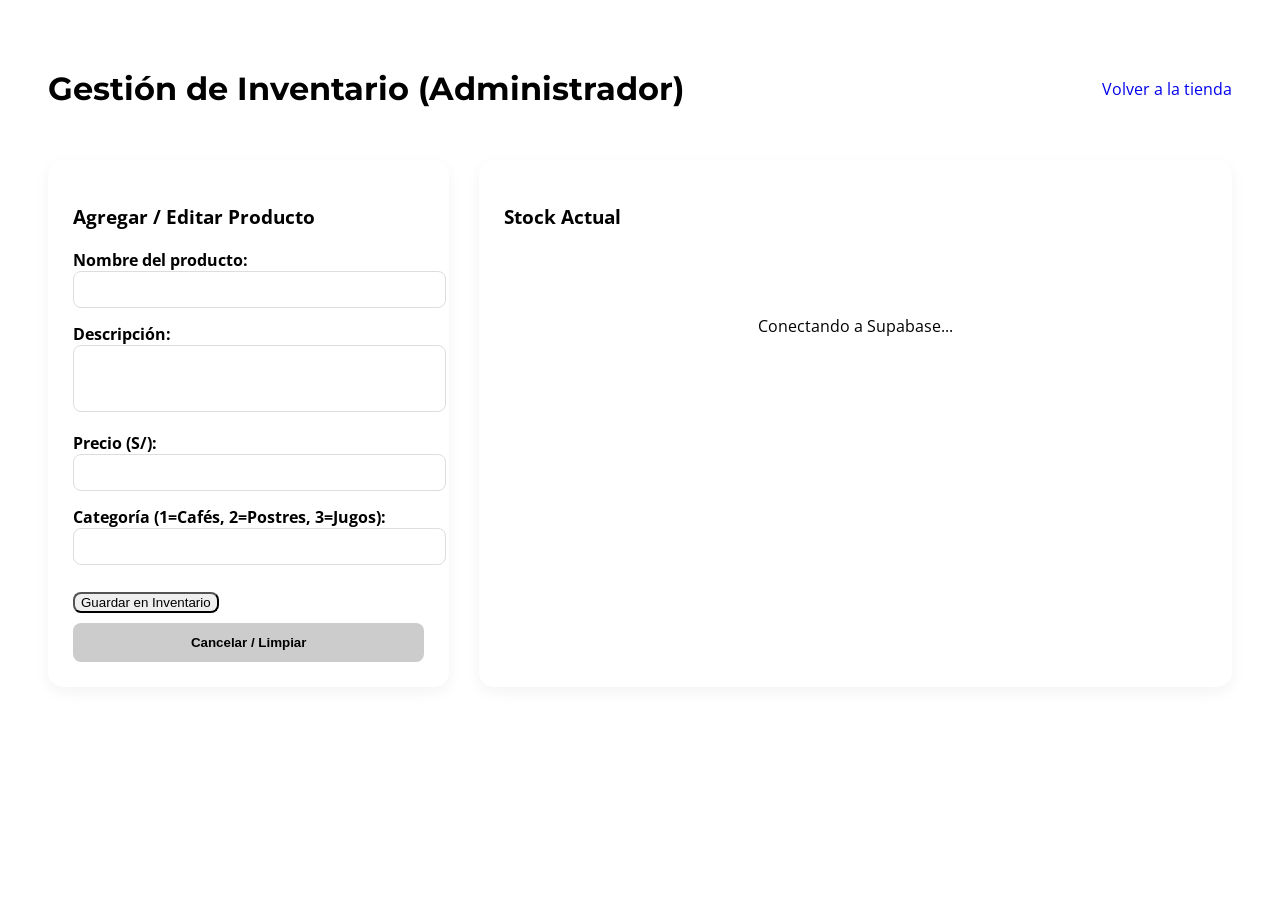
==== admin.html @ 4b35770b "Actualizar autor del proyecto a Lopez Meza Patrick" ====
<!DOCTYPE html>
<html lang="es">
<head>
    <meta charset="UTF-8">
    <title>Panel de Administración | Inventario</title>
    <link rel="stylesheet" href="style.css">
    <link href="https://fonts.googleapis.com/css2?family=Montserrat:wght@400;700&family=Open+Sans:wght@400;600&display=swap" rel="stylesheet">
</head>
<body style="background-color: var(--crema); font-family: 'Open Sans', sans-serif; padding: 40px;">
    
    <div style="display: flex; justify-content: space-between; align-items: center; margin-bottom: 30px;">
        <h1 style="color: var(--verde-sirena); font-family: 'Montserrat', sans-serif;">Gestión de Inventario (Administrador)</h1>
        <a href="index.html" class="btn-primary" style="text-decoration: none; width: auto;">Volver a la tienda</a>
    </div>
    
    <div style="display: flex; gap: 30px; flex-wrap: wrap;">
        <!-- Formulario CRUD -->
        <div style="flex: 1; min-width: 300px; background: white; padding: 25px; border-radius: 15px; box-shadow: 0 5px 15px rgba(0,0,0,0.05);">
            <h3 style="color: var(--cafe-oscuro); margin-bottom: 20px;">Agregar / Editar Producto</h3>
            <form id="form-producto">
                <input type="hidden" id="prod-id">
                
                <label style="font-weight: bold; color: var(--gris-texto);">Nombre del producto:</label>
                <input type="text" id="prod-nombre" required style="width: 100%; margin-bottom: 15px; padding: 10px; border-radius: 8px; border: 1px solid #ddd;">
                
                <label style="font-weight: bold; color: var(--gris-texto);">Descripción:</label>
                <textarea id="prod-desc" required rows="3" style="width: 100%; margin-bottom: 15px; padding: 10px; border-radius: 8px; border: 1px solid #ddd; resize: none;"></textarea>
                
                <label style="font-weight: bold; color: var(--gris-texto);">Precio (S/):</label>
                <input type="number" step="0.01" id="prod-precio" required style="width: 100%; margin-bottom: 15px; padding: 10px; border-radius: 8px; border: 1px solid #ddd;">
                
                <label style="font-weight: bold; color: var(--gris-texto);">Categoría (1=Cafés, 2=Postres, 3=Jugos):</label>
                <input type="number" id="prod-cat" required min="1" max="3" style="width: 100%; margin-bottom: 25px; padding: 10px; border-radius: 8px; border: 1px solid #ddd;">
                
                <button type="submit" class="btn-primary" style="border-radius: 8px;">Guardar en Inventario</button>
                <button type="button" onclick="limpiarFormulario()" style="width: 100%; background: #ccc; border: none; padding: 12px; border-radius: 8px; margin-top: 10px; cursor: pointer; font-weight: bold;">Cancelar / Limpiar</button>
            </form>
        </div>

        <!-- Tabla de Inventario -->
        <div style="flex: 2; min-width: 500px; background: white; padding: 25px; border-radius: 15px; box-shadow: 0 5px 15px rgba(0,0,0,0.05); overflow-x: auto;">
            <h3 style="color: var(--cafe-oscuro); margin-bottom: 20px;">Stock Actual</h3>
            <table style="width: 100%; border-collapse: collapse;">
                <thead>
                    <tr style="background-color: var(--verde-sirena); color: white;">
                        <th style="padding: 12px; text-align: left;">ID</th>
                        <th style="padding: 12px; text-align: left;">Producto</th>
                        <th style="padding: 12px; text-align: left;">Precio</th>
                        <th style="padding: 12px; text-align: left;">Cat.</th>
                        <th style="padding: 12px; text-align: center;">Acciones</th>
                    </tr>
                </thead>
                <tbody id="tabla-productos">
                    <tr><td colspan="5" style="text-align: center; padding: 20px;">Conectando a Supabase...</td></tr>
                </tbody>
            </table>
        </div>
    </div>

    <!-- Script de conexión directa a Supabase -->
    <script type="module">
        import { supabase } from './conexion.js';

        // 1. LEER: Cargar el inventario
        async function cargarInventario() {
            const { data, error } = await supabase.from('t_producto').select('*').order('id_producto', { ascending: true });
            const tbody = document.getElementById('tabla-productos');
            
            if (error) {
                tbody.innerHTML = '<tr><td colspan="5" style="color:red; text-align:center;">Error al cargar inventario</td></tr>';
                return;
            }
            
            tbody.innerHTML = '';
            data.forEach(prod => {
                const id = prod.id_producto || prod.id;
                tbody.innerHTML += `
                    <tr style="border-bottom: 1px solid #eee;">
                        <td style="padding: 12px; color: var(--gris-texto);">${id}</td>
                        <td style="padding: 12px; font-weight: bold;">${prod.nombre}</td>
                        <td style="padding: 12px;">S/ ${prod.precio.toFixed(2)}</td>
                        <td style="padding: 12px;">${prod.id_catalogo}</td>
                        <td style="padding: 12px; text-align: center;">
                            <button onclick="editarProd('${id}', '${prod.nombre}', '${prod.descripcion}', ${prod.precio}, ${prod.id_catalogo})" style="background: #f0ad4e; color: white; border: none; padding: 6px 12px; border-radius: 5px; cursor: pointer; margin-right: 5px;">Editar</button>
                            <button onclick="eliminarProd('${id}')" style="background: #d9534f; color: white; border: none; padding: 6px 12px; border-radius: 5px; cursor: pointer;">Borrar</button>
                        </td>
                    </tr>
                `;
            });
        }

        // 2. CREAR / ACTUALIZAR: Guardar producto
        document.getElementById('form-producto').addEventListener('submit', async (e) => {
            e.preventDefault();
            const id = document.getElementById('prod-id').value;
            const producto = {
                nombre: document.getElementById('prod-nombre').value,
                descripcion: document.getElementById('prod-desc').value,
                precio: parseFloat(document.getElementById('prod-precio').value),
                id_catalogo: parseInt(document.getElementById('prod-cat').value)
            };

            if (id) {
                await supabase.from('t_producto').update(producto).eq('id_producto', id);
                alert("✅ Producto actualizado en el inventario.");
            } else {
                await supabase.from('t_producto').insert([producto]);
                alert("✅ Nuevo producto agregado al inventario.");
            }
            
            limpiarFormulario();
            cargarInventario();
            sessionStorage.removeItem('catalogoStarbucksV5'); // Forzar actualización en la tienda
        });

        // 3. BORRAR: Eliminar producto
        window.eliminarProd = async (id) => {
            if(confirm("¿Estás seguro de que deseas eliminar este producto del inventario?")) {
                await supabase.from('t_producto').delete().eq('id_producto', id);
                cargarInventario();
                sessionStorage.removeItem('catalogoStarbucksV5'); // Forzar actualización en la tienda
            }
        }

        // 4. Llenar formulario para editar
        window.editarProd = (id, nombre, desc, precio, cat) => {
            document.getElementById('prod-id').value = id;
            document.getElementById('prod-nombre').value = nombre;
            document.getElementById('prod-desc').value = desc;
            document.getElementById('prod-precio').value = precio;
            document.getElementById('prod-cat').value = cat;
        }

        window.limpiarFormulario = () => {
            document.getElementById('form-producto').reset();
            document.getElementById('prod-id').value = '';
        }

        cargarInventario();
    </script>
</body>
</html>
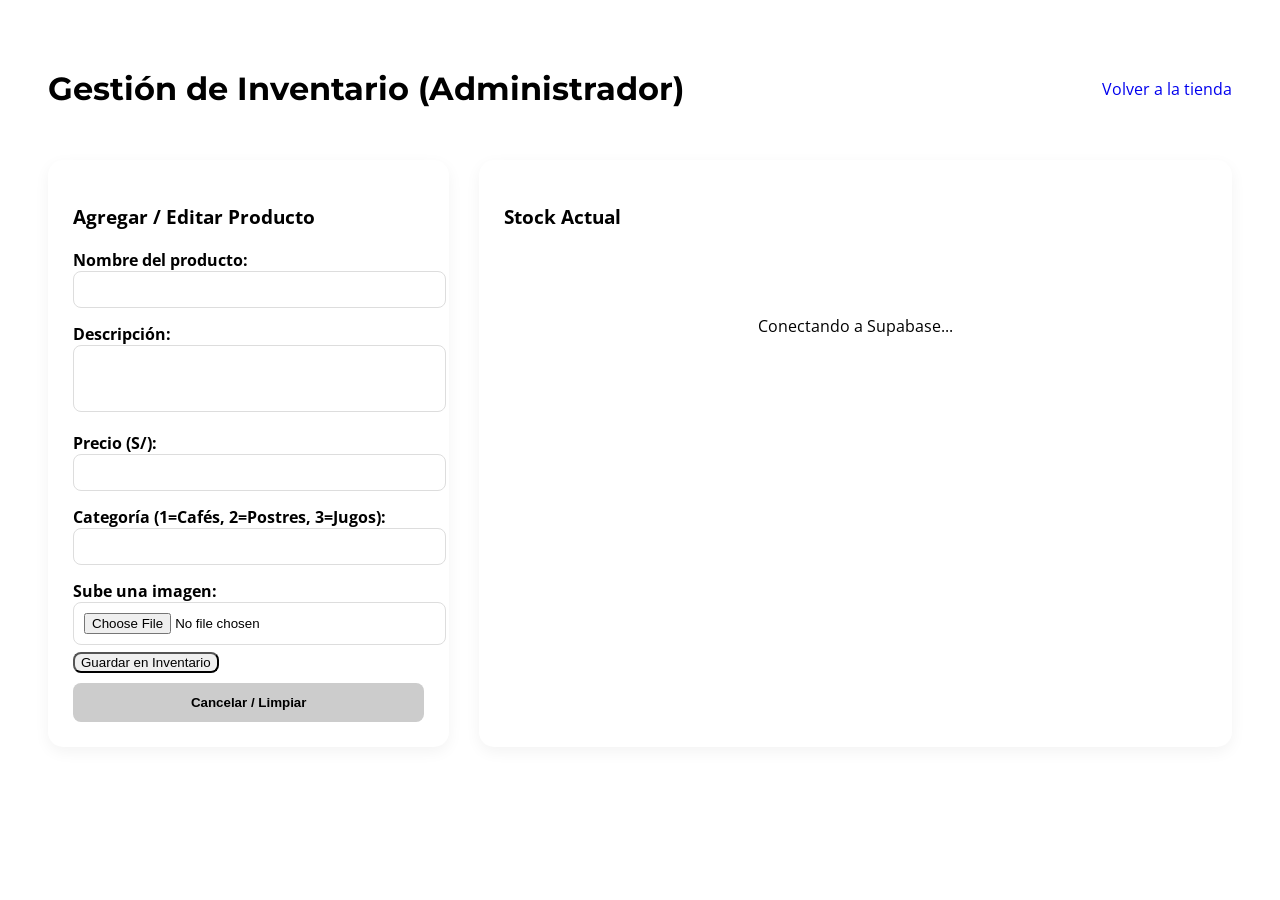
==== commit 5ec37bd9: "Sistema web finalizado con admin y fotos" ====
--- a/admin.html
+++ b/admin.html
@@ -30,9 +30,13 @@
                 <input type="number" step="0.01" id="prod-precio" required style="width: 100%; margin-bottom: 15px; padding: 10px; border-radius: 8px; border: 1px solid #ddd;">
                 
                 <label style="font-weight: bold; color: var(--gris-texto);">Categoría (1=Cafés, 2=Postres, 3=Jugos):</label>
-                <input type="number" id="prod-cat" required min="1" max="3" style="width: 100%; margin-bottom: 25px; padding: 10px; border-radius: 8px; border: 1px solid #ddd;">
+                <input type="number" id="prod-cat" required min="1" max="3" style="width: 100%; margin-bottom: 15px; padding: 10px; border-radius: 8px; border: 1px solid #ddd;">
                 
-                <button type="submit" class="btn-primary" style="border-radius: 8px;">Guardar en Inventario</button>
+                <label style="font-weight: bold; color: var(--gris-texto);">Sube una imagen:</label>
+                <input type="file" id="prod-img" accept="image/*" style="width: 100%; margin-bottom: 5px; padding: 10px; border-radius: 8px; border: 1px solid #ddd; background: #fff;">
+                <p id="msg-img" style="font-size: 0.8rem; color: #1e7a4b; margin-top: 0; margin-bottom: 25px; display: none; font-weight: bold;">(✓) Imagen actual guardada. Sube otra solo si quieres cambiarla.</p>
+                
+                <button type="submit" id="btn-guardar" class="btn-primary" style="border-radius: 8px;">Guardar en Inventario</button>
                 <button type="button" onclick="limpiarFormulario()" style="width: 100%; background: #ccc; border: none; padding: 12px; border-radius: 8px; margin-top: 10px; cursor: pointer; font-weight: bold;">Cancelar / Limpiar</button>
             </form>
         </div>
@@ -44,9 +48,9 @@
                 <thead>
                     <tr style="background-color: var(--verde-sirena); color: white;">
                         <th style="padding: 12px; text-align: left;">ID</th>
+                        <th style="padding: 12px; text-align: center;">Imagen</th>
                         <th style="padding: 12px; text-align: left;">Producto</th>
                         <th style="padding: 12px; text-align: left;">Precio</th>
-                        <th style="padding: 12px; text-align: left;">Cat.</th>
                         <th style="padding: 12px; text-align: center;">Acciones</th>
                     </tr>
                 </thead>
@@ -57,7 +61,6 @@
         </div>
     </div>
 
-    <!-- Script de conexión directa a Supabase -->
     <script type="module">
         import { supabase } from './conexion.js';
 
@@ -74,14 +77,16 @@
             tbody.innerHTML = '';
             data.forEach(prod => {
                 const id = prod.id_producto || prod.id;
+                const img = prod.imagen || 'americano-alto-cafe1.jpg'; // Miniatura por defecto
+                
                 tbody.innerHTML += `
                     <tr style="border-bottom: 1px solid #eee;">
                         <td style="padding: 12px; color: var(--gris-texto);">${id}</td>
+                        <td style="padding: 12px; text-align: center;"><img src="${img}" style="width: 40px; height: 40px; border-radius: 5px; object-fit: cover;"></td>
                         <td style="padding: 12px; font-weight: bold;">${prod.nombre}</td>
                         <td style="padding: 12px;">S/ ${prod.precio.toFixed(2)}</td>
-                        <td style="padding: 12px;">${prod.id_catalogo}</td>
                         <td style="padding: 12px; text-align: center;">
-                            <button onclick="editarProd('${id}', '${prod.nombre}', '${prod.descripcion}', ${prod.precio}, ${prod.id_catalogo})" style="background: #f0ad4e; color: white; border: none; padding: 6px 12px; border-radius: 5px; cursor: pointer; margin-right: 5px;">Editar</button>
+                            <button onclick="editarProd('${id}', '${prod.nombre}', '${prod.descripcion}', ${prod.precio}, ${prod.id_catalogo}, '${prod.imagen || ''}')" style="background: #f0ad4e; color: white; border: none; padding: 6px 12px; border-radius: 5px; cursor: pointer; margin-right: 5px;">Editar</button>
                             <button onclick="eliminarProd('${id}')" style="background: #d9534f; color: white; border: none; padding: 6px 12px; border-radius: 5px; cursor: pointer;">Borrar</button>
                         </td>
                     </tr>
@@ -89,51 +94,92 @@
             });
         }
 
-        // 2. CREAR / ACTUALIZAR: Guardar producto
+        // 2. CREAR / ACTUALIZAR: Subir foto y guardar producto
         document.getElementById('form-producto').addEventListener('submit', async (e) => {
             e.preventDefault();
+            
+            const btnGuardar = document.getElementById('btn-guardar');
+            btnGuardar.innerText = "Subiendo imagen y guardando...";
+            btnGuardar.disabled = true;
+
             const id = document.getElementById('prod-id').value;
-            const producto = {
-                nombre: document.getElementById('prod-nombre').value,
-                descripcion: document.getElementById('prod-desc').value,
-                precio: parseFloat(document.getElementById('prod-precio').value),
-                id_catalogo: parseInt(document.getElementById('prod-cat').value)
-            };
+            const inputArchivo = document.getElementById('prod-img');
+            const archivo = inputArchivo.files[0];
+            
+            // Mantener la URL anterior si estamos editando y no subimos una foto nueva
+            let urlFinal = inputArchivo.dataset.urlAnterior || '';
 
-            if (id) {
-                await supabase.from('t_producto').update(producto).eq('id_producto', id);
-                alert("✅ Producto actualizado en el inventario.");
-            } else {
-                await supabase.from('t_producto').insert([producto]);
-                alert("✅ Nuevo producto agregado al inventario.");
+            try {
+                // Si el usuario seleccionó una imagen nueva, la subimos al Bucket
+                if (archivo) {
+                    const nombreUnico = Date.now() + "_" + archivo.name.replace(/\s+/g, '-');
+                    const { data: uploadData, error: uploadError } = await supabase.storage.from('fotos').upload(nombreUnico, archivo);
+                    
+                    if (uploadError) throw uploadError;
+                    
+                    // Extraemos el enlace web permanente de esa foto
+                    const { data: publicUrlData } = supabase.storage.from('fotos').getPublicUrl(nombreUnico);
+                    urlFinal = publicUrlData.publicUrl;
+                }
+
+                const producto = {
+                    nombre: document.getElementById('prod-nombre').value,
+                    descripcion: document.getElementById('prod-desc').value,
+                    precio: parseFloat(document.getElementById('prod-precio').value),
+                    id_catalogo: parseInt(document.getElementById('prod-cat').value),
+                    imagen: urlFinal
+                };
+
+                if (id) {
+                    await supabase.from('t_producto').update(producto).eq('id_producto', id);
+                    alert("✅ Producto actualizado exitosamente.");
+                } else {
+                    await supabase.from('t_producto').insert([producto]);
+                    alert("✅ Nuevo producto creado exitosamente.");
+                }
+                
+                limpiarFormulario();
+                cargarInventario();
+                sessionStorage.removeItem('catalogoStarbucksV5'); 
+                
+            } catch (err) {
+                console.error(err);
+                alert("Hubo un error: " + err.message);
+            } finally {
+                btnGuardar.innerText = "Guardar en Inventario";
+                btnGuardar.disabled = false;
             }
-            
-            limpiarFormulario();
-            cargarInventario();
-            sessionStorage.removeItem('catalogoStarbucksV5'); // Forzar actualización en la tienda
         });
 
-        // 3. BORRAR: Eliminar producto
+        // 3. BORRAR
         window.eliminarProd = async (id) => {
             if(confirm("¿Estás seguro de que deseas eliminar este producto del inventario?")) {
                 await supabase.from('t_producto').delete().eq('id_producto', id);
                 cargarInventario();
-                sessionStorage.removeItem('catalogoStarbucksV5'); // Forzar actualización en la tienda
+                sessionStorage.removeItem('catalogoStarbucksV5'); 
             }
         }
 
         // 4. Llenar formulario para editar
-        window.editarProd = (id, nombre, desc, precio, cat) => {
+        window.editarProd = (id, nombre, desc, precio, cat, urlImg) => {
             document.getElementById('prod-id').value = id;
             document.getElementById('prod-nombre').value = nombre;
             document.getElementById('prod-desc').value = desc;
             document.getElementById('prod-precio').value = precio;
             document.getElementById('prod-cat').value = cat;
+            
+            const inputImg = document.getElementById('prod-img');
+            inputImg.value = ''; // Limpiamos el selector
+            inputImg.dataset.urlAnterior = urlImg; // Guardamos en memoria la imagen que ya tenía
+            
+            document.getElementById('msg-img').style.display = urlImg ? 'block' : 'none';
         }
 
         window.limpiarFormulario = () => {
             document.getElementById('form-producto').reset();
             document.getElementById('prod-id').value = '';
+            document.getElementById('prod-img').dataset.urlAnterior = '';
+            document.getElementById('msg-img').style.display = 'none';
         }
 
         cargarInventario();
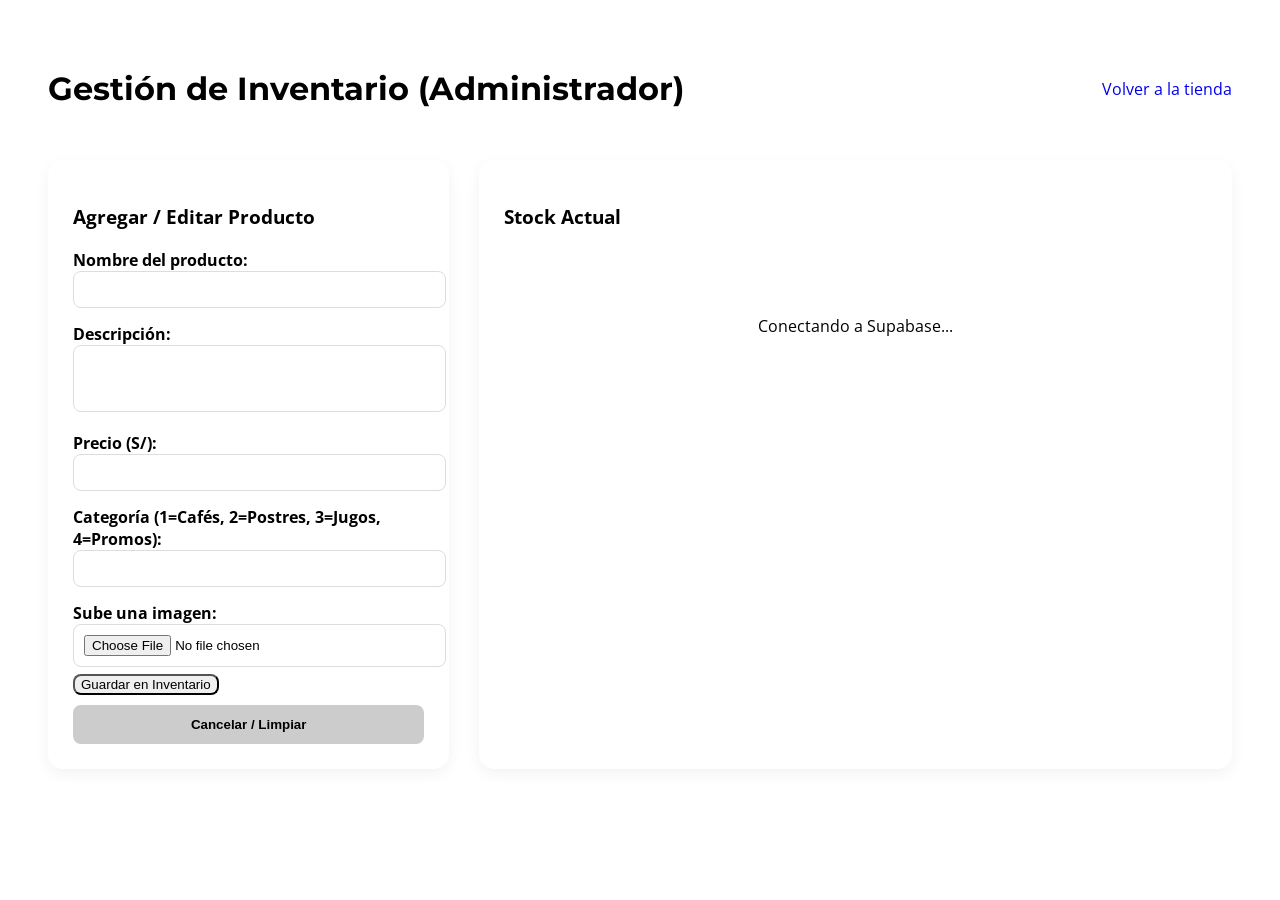
==== commit f32fe839: "Actualizar categoria 4" ====
--- a/admin.html
+++ b/admin.html
@@ -29,8 +29,8 @@
                 <label style="font-weight: bold; color: var(--gris-texto);">Precio (S/):</label>
                 <input type="number" step="0.01" id="prod-precio" required style="width: 100%; margin-bottom: 15px; padding: 10px; border-radius: 8px; border: 1px solid #ddd;">
                 
-                <label style="font-weight: bold; color: var(--gris-texto);">Categoría (1=Cafés, 2=Postres, 3=Jugos):</label>
-                <input type="number" id="prod-cat" required min="1" max="3" style="width: 100%; margin-bottom: 15px; padding: 10px; border-radius: 8px; border: 1px solid #ddd;">
+                <label style="font-weight: bold; color: var(--gris-texto);">Categoría (1=Cafés, 2=Postres, 3=Jugos, 4=Promos):</label>
+<input type="number" id="prod-cat" required min="1" max="4" style="width: 100%; margin-bottom: 15px; padding: 10px; border-radius: 8px; border: 1px solid #ddd;">
                 
                 <label style="font-weight: bold; color: var(--gris-texto);">Sube una imagen:</label>
                 <input type="file" id="prod-img" accept="image/*" style="width: 100%; margin-bottom: 5px; padding: 10px; border-radius: 8px; border: 1px solid #ddd; background: #fff;">
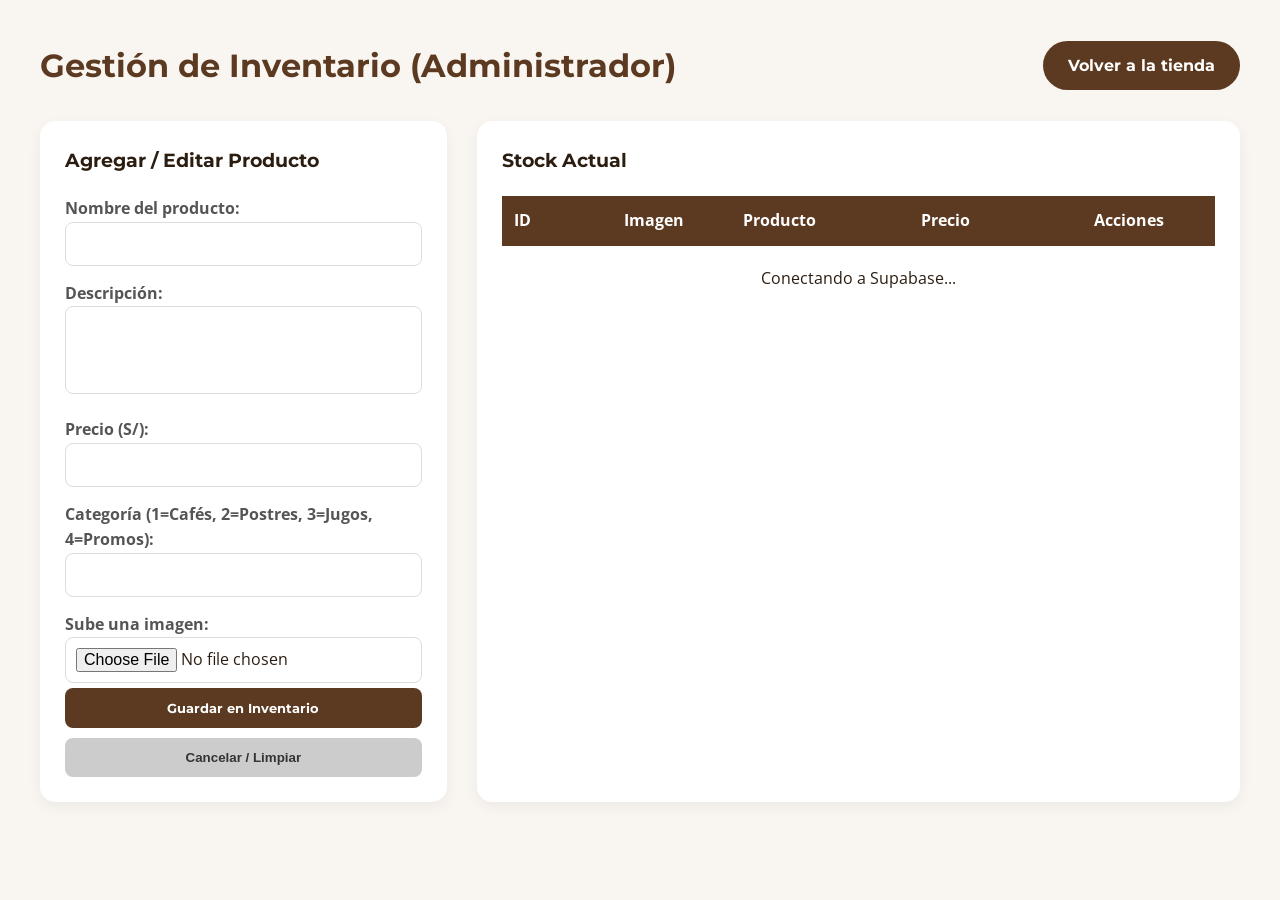
==== commit 547aade9: "cambio completo de sonqo cafe" ====
--- a/admin.html
+++ b/admin.html
@@ -2,51 +2,51 @@
 <html lang="es">
 <head>
     <meta charset="UTF-8">
-    <title>Panel de Administración | Inventario</title>
+    <title>Panel de Administración | Sonqo Café</title>
     <link rel="stylesheet" href="style.css">
     <link href="https://fonts.googleapis.com/css2?family=Montserrat:wght@400;700&family=Open+Sans:wght@400;600&display=swap" rel="stylesheet">
 </head>
-<body style="background-color: var(--crema); font-family: 'Open Sans', sans-serif; padding: 40px;">
+<body style="background-color: var(--crema, #f9f5f0); font-family: 'Open Sans', sans-serif; padding: 40px;">
     
     <div style="display: flex; justify-content: space-between; align-items: center; margin-bottom: 30px;">
-        <h1 style="color: var(--verde-sirena); font-family: 'Montserrat', sans-serif;">Gestión de Inventario (Administrador)</h1>
-        <a href="index.html" class="btn-primary" style="text-decoration: none; width: auto;">Volver a la tienda</a>
+        <h1 style="color: var(--marron-sonqo, #5c3a21); font-family: 'Montserrat', sans-serif;">Gestión de Inventario (Administrador)</h1>
+        <a href="index.html" class="btn-primary" style="text-decoration: none; width: auto; background-color: var(--marron-sonqo, #5c3a21); color: white; padding: 12px 25px; border-radius: 25px; font-weight: bold; font-family: 'Montserrat', sans-serif;">Volver a la tienda</a>
     </div>
     
     <div style="display: flex; gap: 30px; flex-wrap: wrap;">
         <!-- Formulario CRUD -->
         <div style="flex: 1; min-width: 300px; background: white; padding: 25px; border-radius: 15px; box-shadow: 0 5px 15px rgba(0,0,0,0.05);">
-            <h3 style="color: var(--cafe-oscuro); margin-bottom: 20px;">Agregar / Editar Producto</h3>
+            <h3 style="color: var(--cafe-oscuro, #2c1d11); margin-bottom: 20px;">Agregar / Editar Producto</h3>
             <form id="form-producto">
                 <input type="hidden" id="prod-id">
                 
-                <label style="font-weight: bold; color: var(--gris-texto);">Nombre del producto:</label>
+                <label style="font-weight: bold; color: var(--gris-texto, #555);">Nombre del producto:</label>
                 <input type="text" id="prod-nombre" required style="width: 100%; margin-bottom: 15px; padding: 10px; border-radius: 8px; border: 1px solid #ddd;">
                 
-                <label style="font-weight: bold; color: var(--gris-texto);">Descripción:</label>
+                <label style="font-weight: bold; color: var(--gris-texto, #555);">Descripción:</label>
                 <textarea id="prod-desc" required rows="3" style="width: 100%; margin-bottom: 15px; padding: 10px; border-radius: 8px; border: 1px solid #ddd; resize: none;"></textarea>
                 
-                <label style="font-weight: bold; color: var(--gris-texto);">Precio (S/):</label>
+                <label style="font-weight: bold; color: var(--gris-texto, #555);">Precio (S/):</label>
                 <input type="number" step="0.01" id="prod-precio" required style="width: 100%; margin-bottom: 15px; padding: 10px; border-radius: 8px; border: 1px solid #ddd;">
                 
-                <label style="font-weight: bold; color: var(--gris-texto);">Categoría (1=Cafés, 2=Postres, 3=Jugos, 4=Promos):</label>
-<input type="number" id="prod-cat" required min="1" max="4" style="width: 100%; margin-bottom: 15px; padding: 10px; border-radius: 8px; border: 1px solid #ddd;">
+                <label style="font-weight: bold; color: var(--gris-texto, #555);">Categoría (1=Cafés, 2=Postres, 3=Jugos, 4=Promos):</label>
+                <input type="number" id="prod-cat" required min="1" max="4" style="width: 100%; margin-bottom: 15px; padding: 10px; border-radius: 8px; border: 1px solid #ddd;">
                 
-                <label style="font-weight: bold; color: var(--gris-texto);">Sube una imagen:</label>
+                <label style="font-weight: bold; color: var(--gris-texto, #555);">Sube una imagen:</label>
                 <input type="file" id="prod-img" accept="image/*" style="width: 100%; margin-bottom: 5px; padding: 10px; border-radius: 8px; border: 1px solid #ddd; background: #fff;">
                 <p id="msg-img" style="font-size: 0.8rem; color: #1e7a4b; margin-top: 0; margin-bottom: 25px; display: none; font-weight: bold;">(✓) Imagen actual guardada. Sube otra solo si quieres cambiarla.</p>
                 
-                <button type="submit" id="btn-guardar" class="btn-primary" style="border-radius: 8px;">Guardar en Inventario</button>
-                <button type="button" onclick="limpiarFormulario()" style="width: 100%; background: #ccc; border: none; padding: 12px; border-radius: 8px; margin-top: 10px; cursor: pointer; font-weight: bold;">Cancelar / Limpiar</button>
+                <button type="submit" id="btn-guardar" class="btn-primary" style="background-color: var(--marron-sonqo, #5c3a21); border-radius: 8px;">Guardar en Inventario</button>
+                <button type="button" onclick="limpiarFormulario()" style="width: 100%; background: #ccc; color: #333; border: none; padding: 12px; border-radius: 8px; margin-top: 10px; cursor: pointer; font-weight: bold;">Cancelar / Limpiar</button>
             </form>
         </div>
 
         <!-- Tabla de Inventario -->
         <div style="flex: 2; min-width: 500px; background: white; padding: 25px; border-radius: 15px; box-shadow: 0 5px 15px rgba(0,0,0,0.05); overflow-x: auto;">
-            <h3 style="color: var(--cafe-oscuro); margin-bottom: 20px;">Stock Actual</h3>
+            <h3 style="color: var(--cafe-oscuro, #2c1d11); margin-bottom: 20px;">Stock Actual</h3>
             <table style="width: 100%; border-collapse: collapse;">
                 <thead>
-                    <tr style="background-color: var(--verde-sirena); color: white;">
+                    <tr style="background-color: var(--marron-sonqo, #5c3a21); color: white;">
                         <th style="padding: 12px; text-align: left;">ID</th>
                         <th style="padding: 12px; text-align: center;">Imagen</th>
                         <th style="padding: 12px; text-align: left;">Producto</th>
@@ -81,7 +81,7 @@
                 
                 tbody.innerHTML += `
                     <tr style="border-bottom: 1px solid #eee;">
-                        <td style="padding: 12px; color: var(--gris-texto);">${id}</td>
+                        <td style="padding: 12px; color: var(--gris-texto, #555);">${id}</td>
                         <td style="padding: 12px; text-align: center;"><img src="${img}" style="width: 40px; height: 40px; border-radius: 5px; object-fit: cover;"></td>
                         <td style="padding: 12px; font-weight: bold;">${prod.nombre}</td>
                         <td style="padding: 12px;">S/ ${prod.precio.toFixed(2)}</td>
--- a/style.css
+++ b/style.css
@@ -0,0 +1,237 @@
+/* ==========================================================================
+   1. ELEMENTOS BÁSICOS Y TÉCNICA (Teoría del color y Tipografía)
+   ========================================================================== */
+:root {
+    /* Paleta de Colores Oficial Sonqo Cafe */
+    --marron-sonqo: #5c3a21; /* Reemplaza al verde-sirena */
+    --verde-menta: #d4e9e2; /* Mantenido para acentos suaves si se requiere */
+    --cafe-oscuro: #2c1d11;
+    --crema: #f9f5f0;
+    --blanco: #ffffff;
+    --gris-texto: #555555;
+    
+    /* Variables de tipografía */
+    --fuente-titulos: 'Montserrat', sans-serif;
+    --fuente-textos: 'Open Sans', sans-serif;
+}
+
+/* Reset básico para adaptabilidad espacial */
+* {
+    margin: 0;
+    padding: 0;
+    box-sizing: border-box;
+}
+
+body {
+    font-family: var(--fuente-textos);
+    background-color: var(--crema);
+    color: var(--cafe-oscuro);
+    line-height: 1.6;
+    display: flex;
+    flex-direction: column;
+    min-height: 100vh;
+}
+
+/* ==========================================================================
+   2. JERARQUÍA VISUAL Y ESTÉTICA (Tipografía y Navegación)
+   ========================================================================== */
+h1, h2, h3, h4 {
+    font-family: var(--fuente-titulos);
+    color: var(--marron-sonqo);
+}
+
+/* Barra de navegación (Equilibrio y Alineación) */
+.navbar {
+    display: flex;
+    justify-content: space-between;
+    align-items: center;
+    padding: 15px 5%;
+    background-color: var(--marron-sonqo);
+    position: fixed;
+    top: 0;
+    width: 100%;
+    z-index: 1000;
+    box-shadow: 0 2px 10px rgba(0,0,0,0.1);
+}
+
+.nav-links {
+    display: inline-flex;
+    gap: 35px;
+    list-style: none;
+}
+
+.nav-links a {
+    color: var(--blanco);
+    text-decoration: none;
+    font-weight: bold;
+    font-family: var(--fuente-titulos);
+    font-size: 1rem;
+    transition: color 0.3s ease;
+}
+
+.nav-links a:hover {
+    color: var(--crema);
+}
+
+/* ==========================================================================
+   3. PRINCIPIOS FUNDAMENTALES (Repetición, Espacio en Blanco y Contraste)
+   ========================================================================== */
+/* Contenedor de Tarjetas (Catálogo y Promociones) */
+.cards-container {
+    display: flex;
+    flex-wrap: wrap;
+    justify-content: center;
+    gap: 30px;
+    padding: 20px 5%;
+    max-width: 1300px;
+    margin: 0 auto;
+}
+
+/* Diseño de Tarjetas de Producto (Forma y Proporción) */
+.card {
+    background-color: var(--blanco);
+    border-radius: 15px;
+    overflow: hidden;
+    box-shadow: 0 5px 15px rgba(0,0,0,0.05);
+    transition: transform 0.3s ease, box-shadow 0.3s ease;
+    display: flex;
+    flex-direction: column;
+}
+
+.card:hover {
+    transform: translateY(-5px);
+    box-shadow: 0 10px 25px rgba(0,0,0,0.15);
+}
+
+.card img {
+    width: 100%;
+    height: 250px;
+    object-fit: cover;
+}
+
+.card-info {
+    padding: 20px;
+    text-align: center;
+    display: flex;
+    flex-direction: column;
+    flex-grow: 1;
+}
+
+/* ==========================================================================
+   4. PERSUASIÓN Y FUNCIONALIDAD (Llamados a la Acción)
+   ========================================================================== */
+.btn-primary {
+    background-color: var(--marron-sonqo);
+    color: var(--blanco);
+    border: none;
+    padding: 12px 25px;
+    border-radius: 25px;
+    font-weight: bold;
+    font-family: var(--fuente-titulos);
+    cursor: pointer;
+    transition: background-color 0.3s ease, transform 0.2s ease;
+    width: 100%;
+}
+
+.btn-primary:hover {
+    background-color: var(--cafe-oscuro);
+    transform: scale(1.02);
+}
+
+/* Inputs y Formularios (Funcionalidad útil) */
+input, select, textarea {
+    font-family: var(--fuente-textos);
+    font-size: 1rem;
+}
+
+input:focus, select:focus, textarea:focus {
+    outline: none;
+    border-color: var(--marron-sonqo) !important;
+    box-shadow: 0 0 5px rgba(92, 58, 33, 0.3);
+}
+
+/* ==========================================================================
+   5. ADAPTABILIDAD (Responsive Design para múltiples formatos)
+   ========================================================================== */
+@media (max-width: 992px) {
+    .card {
+        width: 45% !important; /* Dos columnas en tablets */
+    }
+}
+
+@media (max-width: 768px) {
+    .navbar {
+        flex-direction: column;
+        padding: 15px;
+        gap: 15px;
+    }
+    
+    .nav-links {
+        gap: 15px;
+        flex-wrap: wrap;
+        justify-content: center;
+    }
+    
+    .card {
+        width: 100% !important; /* Una columna en celulares */
+    }
+    
+    section {
+        flex-direction: column !important;
+    }
+}
+/* ==========================================================================
+   6. ESTILOS DEL BANNER PRINCIPAL (HERO) RESTAURADOS
+   ========================================================================== */
+.hero {
+    height: 85vh; 
+    background-image: linear-gradient(rgba(0, 0, 0, 0.4), rgba(0, 0, 0, 0.7)), url('hero-cafe.jpg');
+    background-size: cover; 
+    background-position: center top; 
+    display: flex;
+    align-items: center;
+    padding: 0 10%;
+    margin-top: 75px; /* Evita que el header tape la imagen */
+}
+
+.hero-content {
+    text-align: left;
+}
+
+.hero-content h1 {
+    font-size: 4rem;
+    margin-bottom: 20px;
+    color: var(--crema);
+    line-height: 1.1;
+}
+
+.hero-content p {
+    font-size: 1.2rem;
+    max-width: 500px;
+    line-height: 1.6;
+    color: var(--blanco);
+    margin-bottom: 30px;
+}
+
+.btn-secondary {
+    display: inline-block;
+    background-color: transparent;
+    color: var(--blanco);
+    padding: 15px 30px;
+    border: 2px solid var(--blanco);
+    border-radius: 50px;
+    text-decoration: none;
+    font-weight: bold;
+    transition: background-color 0.3s ease, color 0.3s ease;
+}
+
+.btn-secondary:hover {
+    background-color: var(--blanco);
+    color: var(--marron-sonqo);
+}
+
+/* Ajuste para celulares */
+@media (max-width: 768px) {
+    .hero-content h1 { font-size: 2.5rem; }
+    .hero { height: 65vh; }
+}
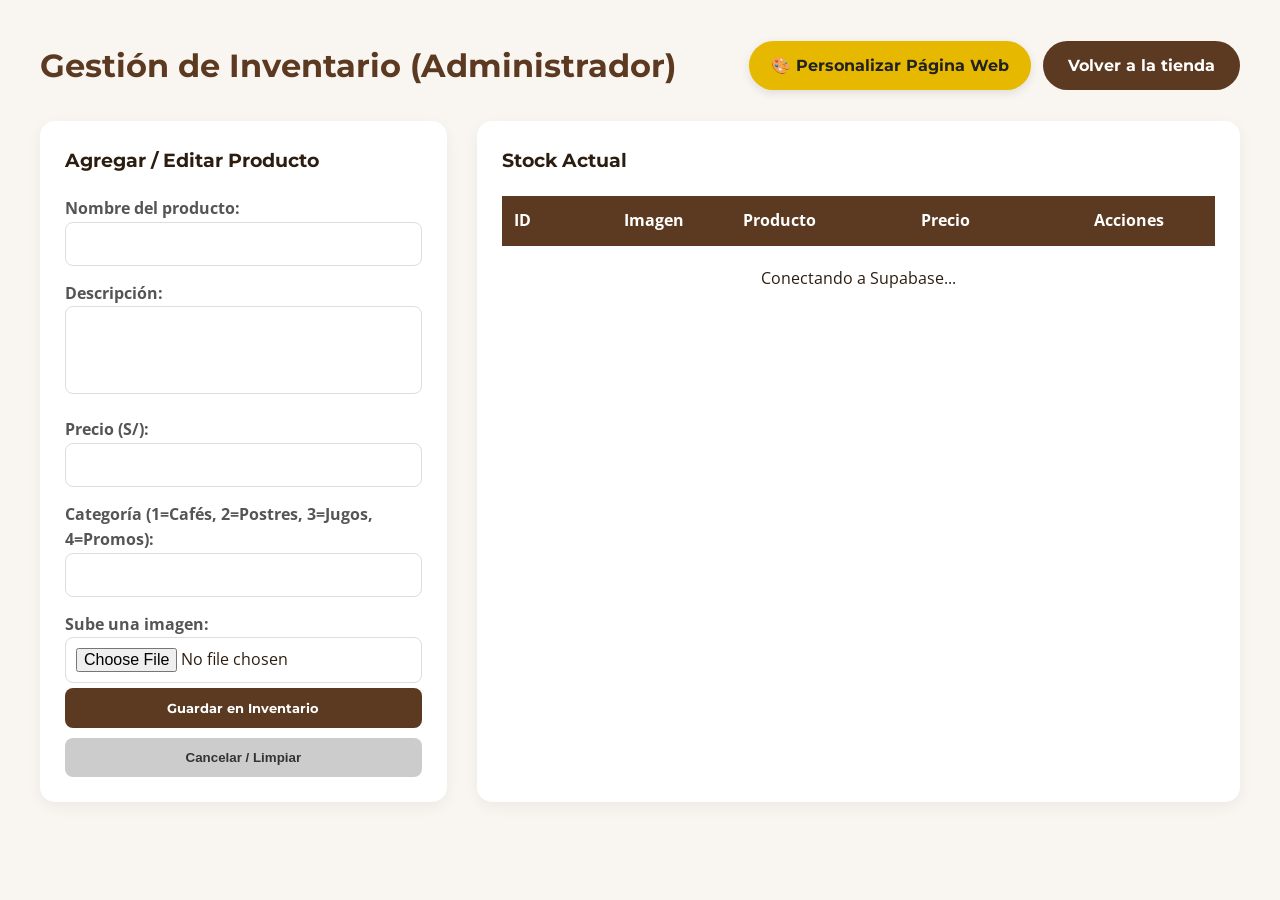
==== commit 38797010: "final feliz" ====
--- a/admin.html
+++ b/admin.html
@@ -8,9 +8,12 @@
 </head>
 <body style="background-color: var(--crema, #f9f5f0); font-family: 'Open Sans', sans-serif; padding: 40px;">
     
-    <div style="display: flex; justify-content: space-between; align-items: center; margin-bottom: 30px;">
-        <h1 style="color: var(--marron-sonqo, #5c3a21); font-family: 'Montserrat', sans-serif;">Gestión de Inventario (Administrador)</h1>
-        <a href="index.html" class="btn-primary" style="text-decoration: none; width: auto; background-color: var(--marron-sonqo, #5c3a21); color: white; padding: 12px 25px; border-radius: 25px; font-weight: bold; font-family: 'Montserrat', sans-serif;">Volver a la tienda</a>
+    <div style="display: flex; justify-content: space-between; align-items: center; margin-bottom: 30px; flex-wrap: wrap; gap: 15px;">
+        <h1 style="color: var(--marron-sonqo, #5c3a21); font-family: 'Montserrat', sans-serif; margin: 0;">Gestión de Inventario (Administrador)</h1>
+        <div style="display: flex; gap: 12px;">
+            <a href="editor.html" style="text-decoration: none; background-color: #e6b800; color: #222; padding: 12px 22px; border-radius: 25px; font-weight: bold; font-family: 'Montserrat', sans-serif; box-shadow: 0 3px 10px rgba(0,0,0,0.1);">🎨 Personalizar Página Web</a>
+            <a href="index.html" class="btn-primary" style="text-decoration: none; width: auto; background-color: var(--marron-sonqo, #5c3a21); color: white; padding: 12px 25px; border-radius: 25px; font-weight: bold; font-family: 'Montserrat', sans-serif;">Volver a la tienda</a>
+        </div>
     </div>
     
     <div style="display: flex; gap: 30px; flex-wrap: wrap;">
@@ -64,7 +67,6 @@
     <script type="module">
         import { supabase } from './conexion.js';
 
-        // 1. LEER: Cargar el inventario
         async function cargarInventario() {
             const { data, error } = await supabase.from('t_producto').select('*').order('id_producto', { ascending: true });
             const tbody = document.getElementById('tabla-productos');
@@ -77,7 +79,7 @@
             tbody.innerHTML = '';
             data.forEach(prod => {
                 const id = prod.id_producto || prod.id;
-                const img = prod.imagen || 'americano-alto-cafe1.jpg'; // Miniatura por defecto
+                const img = prod.imagen || 'americano-alto-cafe1.jpg';
                 
                 tbody.innerHTML += `
                     <tr style="border-bottom: 1px solid #eee;">
@@ -94,10 +96,8 @@
             });
         }
 
-        // 2. CREAR / ACTUALIZAR: Subir foto y guardar producto
         document.getElementById('form-producto').addEventListener('submit', async (e) => {
             e.preventDefault();
-            
             const btnGuardar = document.getElementById('btn-guardar');
             btnGuardar.innerText = "Subiendo imagen y guardando...";
             btnGuardar.disabled = true;
@@ -105,19 +105,13 @@
             const id = document.getElementById('prod-id').value;
             const inputArchivo = document.getElementById('prod-img');
             const archivo = inputArchivo.files[0];
-            
-            // Mantener la URL anterior si estamos editando y no subimos una foto nueva
             let urlFinal = inputArchivo.dataset.urlAnterior || '';
 
             try {
-                // Si el usuario seleccionó una imagen nueva, la subimos al Bucket
                 if (archivo) {
                     const nombreUnico = Date.now() + "_" + archivo.name.replace(/\s+/g, '-');
-                    const { data: uploadData, error: uploadError } = await supabase.storage.from('fotos').upload(nombreUnico, archivo);
-                    
+                    const { error: uploadError } = await supabase.storage.from('fotos').upload(nombreUnico, archivo);
                     if (uploadError) throw uploadError;
-                    
-                    // Extraemos el enlace web permanente de esa foto
                     const { data: publicUrlData } = supabase.storage.from('fotos').getPublicUrl(nombreUnico);
                     urlFinal = publicUrlData.publicUrl;
                 }
@@ -140,7 +134,7 @@
                 
                 limpiarFormulario();
                 cargarInventario();
-                sessionStorage.removeItem('catalogoStarbucksV5'); 
+                sessionStorage.removeItem('catalogoSistemaV1'); 
                 
             } catch (err) {
                 console.error(err);
@@ -151,16 +145,14 @@
             }
         });
 
-        // 3. BORRAR
         window.eliminarProd = async (id) => {
             if(confirm("¿Estás seguro de que deseas eliminar este producto del inventario?")) {
                 await supabase.from('t_producto').delete().eq('id_producto', id);
                 cargarInventario();
-                sessionStorage.removeItem('catalogoStarbucksV5'); 
+                sessionStorage.removeItem('catalogoSistemaV1'); 
             }
         }
 
-        // 4. Llenar formulario para editar
         window.editarProd = (id, nombre, desc, precio, cat, urlImg) => {
             document.getElementById('prod-id').value = id;
             document.getElementById('prod-nombre').value = nombre;
@@ -169,9 +161,8 @@
             document.getElementById('prod-cat').value = cat;
             
             const inputImg = document.getElementById('prod-img');
-            inputImg.value = ''; // Limpiamos el selector
-            inputImg.dataset.urlAnterior = urlImg; // Guardamos en memoria la imagen que ya tenía
-            
+            inputImg.value = '';
+            inputImg.dataset.urlAnterior = urlImg;
             document.getElementById('msg-img').style.display = urlImg ? 'block' : 'none';
         }
 
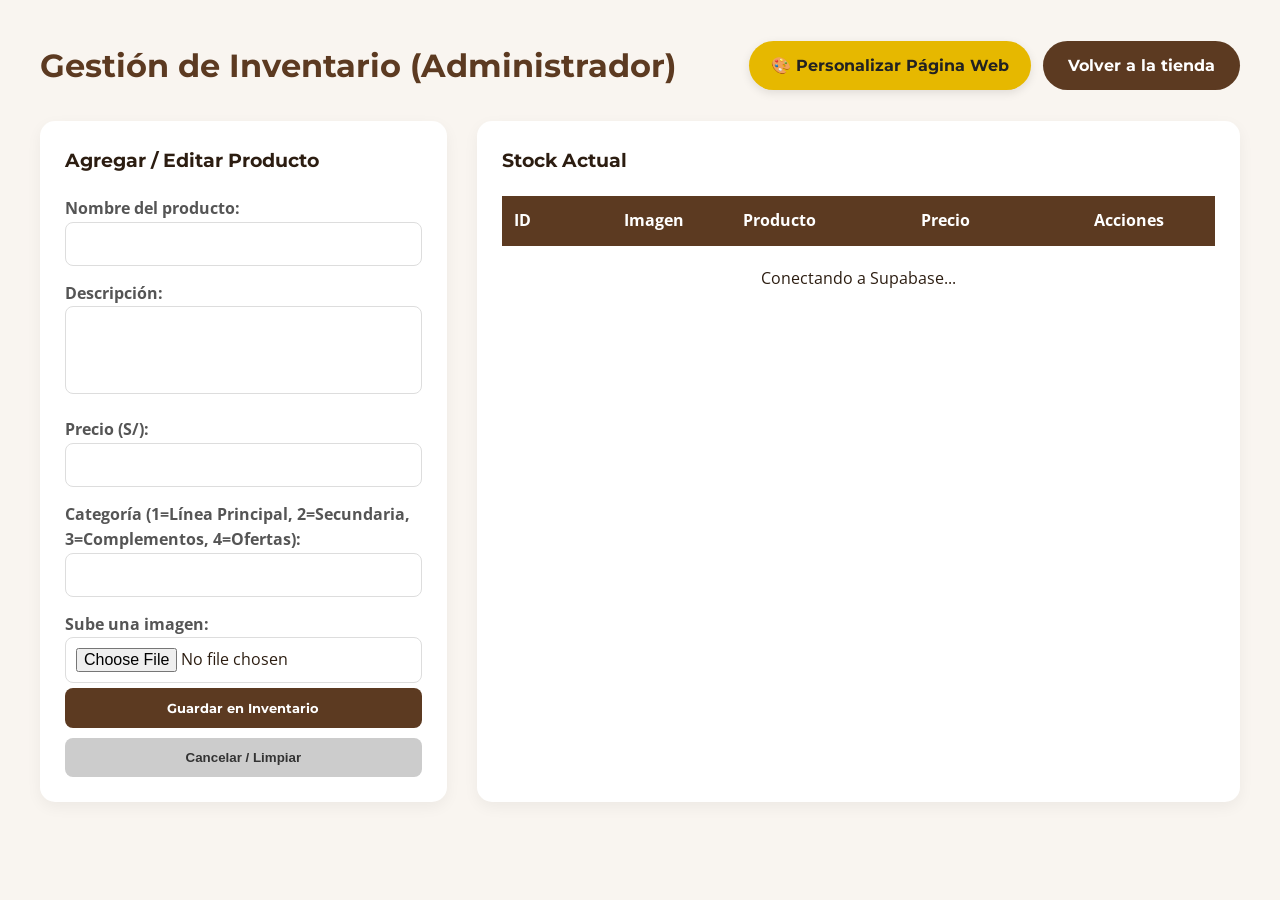
==== commit 215d763a: "categorias" ====
--- a/admin.html
+++ b/admin.html
@@ -32,7 +32,7 @@
                 <label style="font-weight: bold; color: var(--gris-texto, #555);">Precio (S/):</label>
                 <input type="number" step="0.01" id="prod-precio" required style="width: 100%; margin-bottom: 15px; padding: 10px; border-radius: 8px; border: 1px solid #ddd;">
                 
-                <label style="font-weight: bold; color: var(--gris-texto, #555);">Categoría (1=Cafés, 2=Postres, 3=Jugos, 4=Promos):</label>
+                <label style="font-weight: bold; color: var(--gris-texto, #555);">Categoría (1=Línea Principal, 2=Secundaria, 3=Complementos, 4=Ofertas):</label>
                 <input type="number" id="prod-cat" required min="1" max="4" style="width: 100%; margin-bottom: 15px; padding: 10px; border-radius: 8px; border: 1px solid #ddd;">
                 
                 <label style="font-weight: bold; color: var(--gris-texto, #555);">Sube una imagen:</label>
--- a/style.css
+++ b/style.css
@@ -230,8 +230,74 @@
     color: var(--marron-sonqo);
 }
 
-/* Ajuste para celulares */
+/* ==========================================
+   OPTIMIZACIÓN PARA CELULARES (RESPONSIVE)
+   ========================================== */
 @media (max-width: 768px) {
-    .hero-content h1 { font-size: 2.5rem; }
-    .hero { height: 65vh; }
+    /* 1. Ajustar la barra de navegación para que no se amontone */
+    .navbar {
+        flex-direction: column !important;
+        padding: 15px 10px !important;
+        gap: 15px !important;
+    }
+    .nav-links {
+        flex-wrap: wrap !important;
+        justify-content: center !important;
+        gap: 15px !important;
+    }
+    #menu-usuario {
+        width: 100% !important;
+        justify-content: center !important;
+        flex-wrap: wrap !important;
+        gap: 10px !important;
+    }
+    
+    /* 2. Ajustar textos de la portada (Hero) */
+    .hero h1, #web-hero-titulo {
+        font-size: 2rem !important; 
+        text-align: center !important;
+    }
+    .hero p, #web-hero-desc {
+        font-size: 1.1rem !important;
+        text-align: center !important;
+    }
+    
+    /* 3. Forzar que las secciones informativas se apilen verticalmente */
+    section[style*="display: flex"] {
+        flex-direction: column !important;
+        text-align: center !important;
+        padding: 0 20px !important;
+        margin: 40px auto !important;
+    }
+    
+    /* 4. Ajustar imágenes para que no se salgan de la pantalla */
+    img[id^="web-sec"], img[id^="web-rew"] {
+        height: auto !important;
+        max-height: 250px !important;
+        width: 100% !important;
+    }
+    
+    /* 5. Ajustar las tarjetas del catálogo y promociones */
+    .card {
+        width: 100% !important;
+        min-width: 100% !important;
+        margin-bottom: 20px !important;
+    }
+    
+    /* 6. Ajustar el panel lateral del carrito para que ocupe toda la pantalla */
+    #panel-carrito {
+        width: 100% !important;
+        max-width: 100% !important;
+    }
+    
+    /* 7. Reducir los márgenes de los modales (Login, Registro, Pago) */
+    div[id^="modal-"] > div {
+        padding: 20px !important;
+        width: 95% !important;
+    }
+    
+    /* 8. Ajustar el padding principal para que no lo tape el menú más alto */
+    main {
+        padding-top: 180px !important;
+    }
 }
